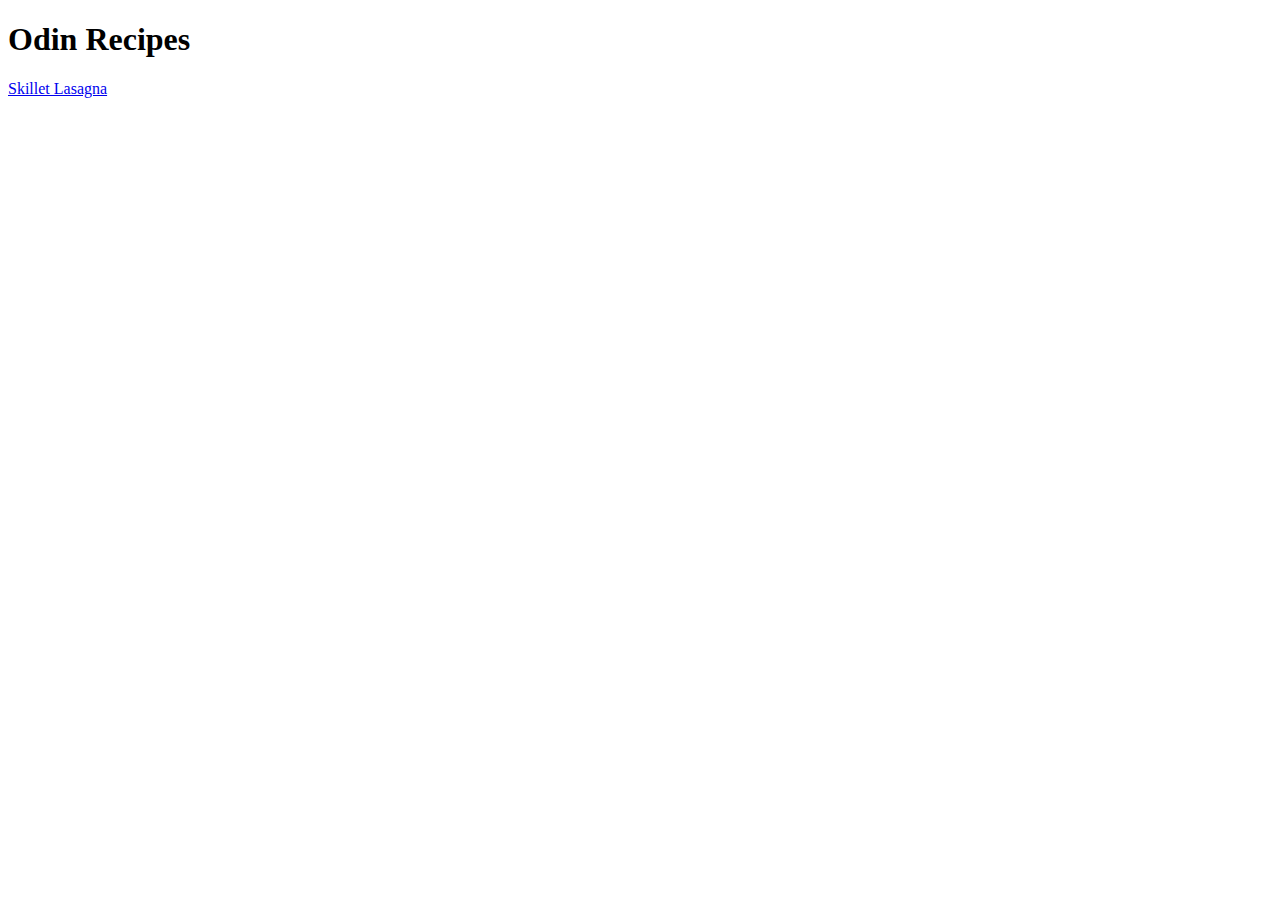
==== index.html @ 8d273a67 "Add index.html" ====
<!DOCTYPE html>
<html lang="en">
<head>
    <meta charset="UTF-8">
    <title>Odin Recipes</title>
</head>
<body>
    <h1>Odin Recipes</h1>
    <a href="./recipes/lasagna.html">Skillet Lasagna</a>
</body>
</html>
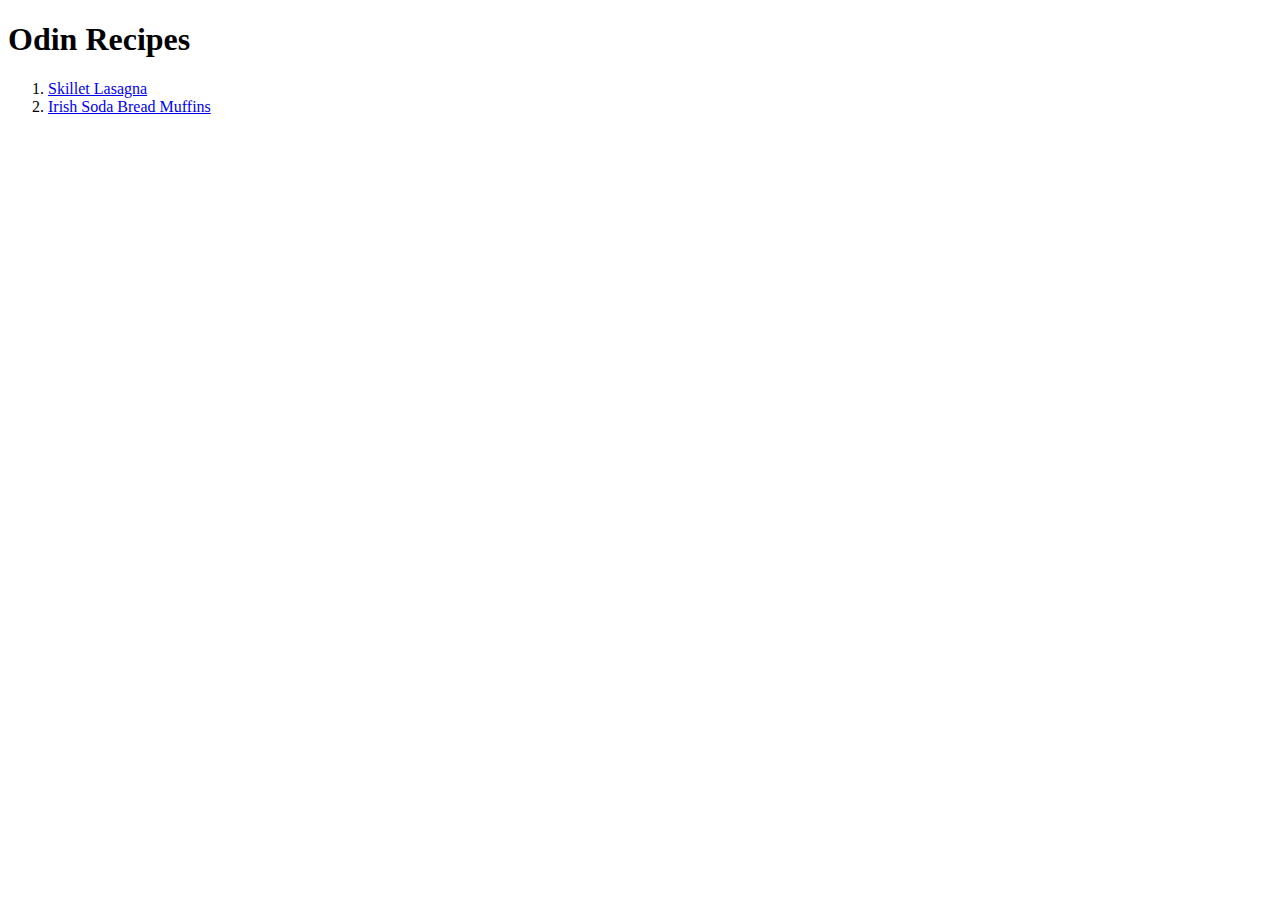
==== commit fcc5d194: "Add link to irish soda bread muffin page" ====
--- a/index.html
+++ b/index.html
@@ -6,6 +6,10 @@
 </head>
 <body>
     <h1>Odin Recipes</h1>
-    <a href="./recipes/lasagna.html">Skillet Lasagna</a>
+    <ol>
+        <li><a href="./recipes/lasagna.html">Skillet Lasagna</a></li>
+        <li><a href="./recipes/irish-soda-bread-muffins.html">Irish Soda Bread Muffins</a></li>
+    </ol>
+    
 </body>
 </html>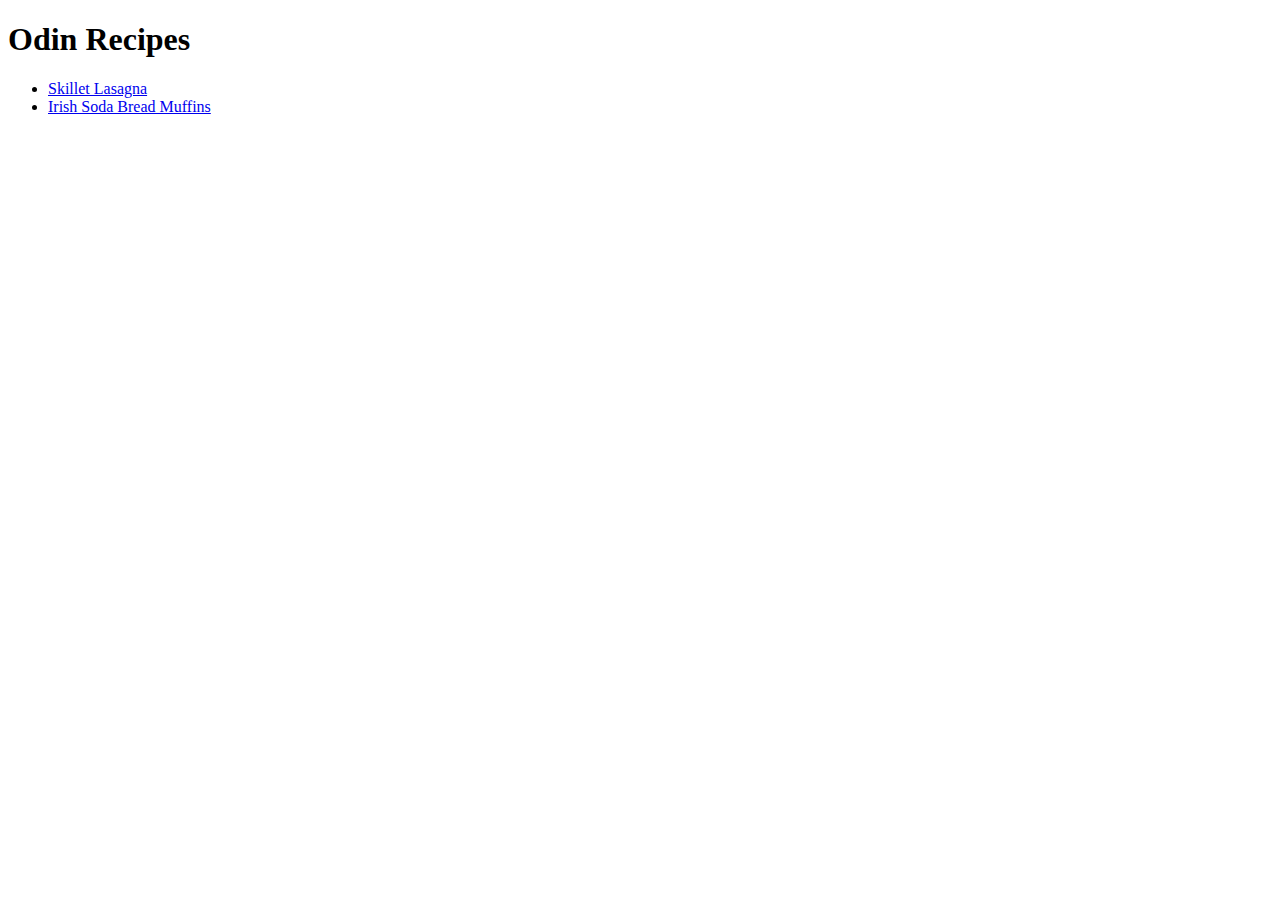
==== commit 5b6e3c08: "Change ordered list to unordered list" ====
--- a/index.html
+++ b/index.html
@@ -6,10 +6,10 @@
 </head>
 <body>
     <h1>Odin Recipes</h1>
-    <ol>
+    <ul>
         <li><a href="./recipes/lasagna.html">Skillet Lasagna</a></li>
         <li><a href="./recipes/irish-soda-bread-muffins.html">Irish Soda Bread Muffins</a></li>
-    </ol>
+    </ul>
     
 </body>
 </html>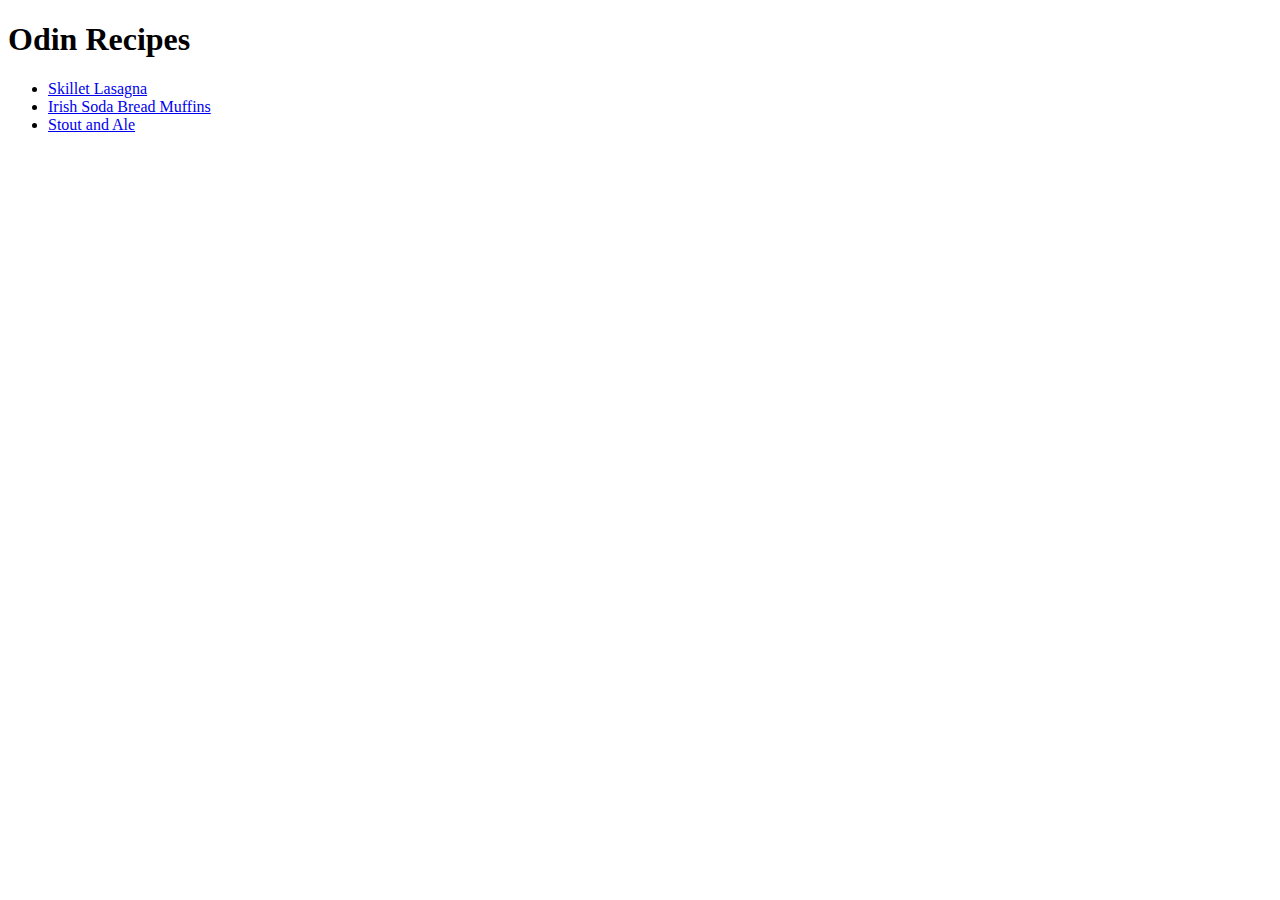
==== commit 9daf0c5a: "Add link to stout-and-ale.html" ====
--- a/index.html
+++ b/index.html
@@ -9,6 +9,7 @@
     <ul>
         <li><a href="./recipes/lasagna.html">Skillet Lasagna</a></li>
         <li><a href="./recipes/irish-soda-bread-muffins.html">Irish Soda Bread Muffins</a></li>
+        <li><a href="./recipes/stout-and-ale.html">Stout and Ale</a></li>
     </ul>
     
 </body>
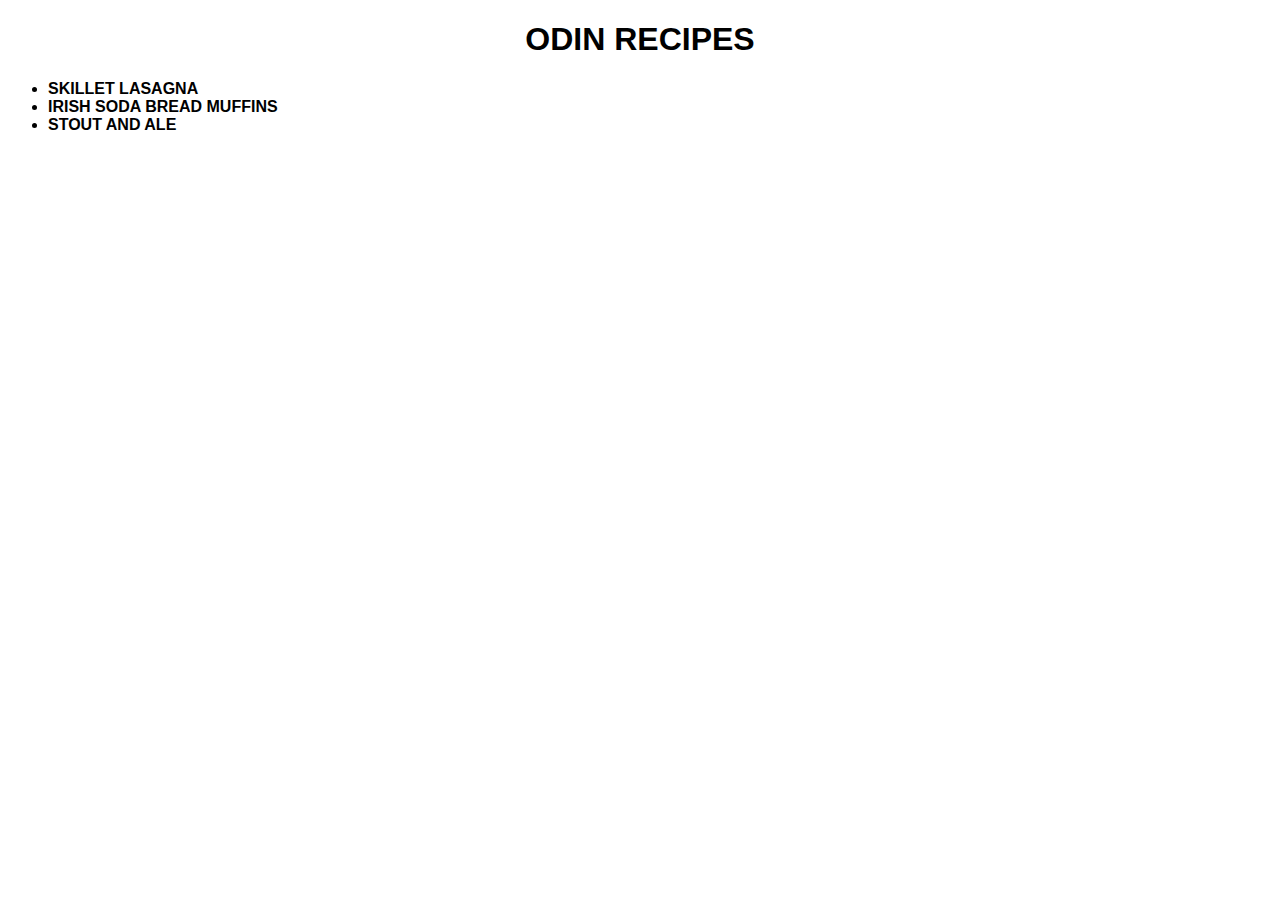
==== commit 4dac0994: "Include link to CSS files and add classes and IDs to index.html" ====
--- a/index.html
+++ b/index.html
@@ -3,13 +3,14 @@
 <head>
     <meta charset="UTF-8">
     <title>Odin Recipes</title>
+    <link rel="stylesheet" href="style.css">
 </head>
 <body>
-    <h1>Odin Recipes</h1>
+    <h1 class="main-title">Odin Recipes</h1>
     <ul>
-        <li><a href="./recipes/lasagna.html">Skillet Lasagna</a></li>
-        <li><a href="./recipes/irish-soda-bread-muffins.html">Irish Soda Bread Muffins</a></li>
-        <li><a href="./recipes/stout-and-ale.html">Stout and Ale</a></li>
+        <li><a class="link" href="./recipes/lasagna.html">Skillet Lasagna</a></li>
+        <li><a class="link" href="./recipes/irish-soda-bread-muffins.html">Irish Soda Bread Muffins</a></li>
+        <li><a class="link" href="./recipes/stout-and-ale.html">Stout and Ale</a></li>
     </ul>
     
 </body>
--- a/style.css
+++ b/style.css
@@ -0,0 +1,16 @@
+* {
+    font-family: "Helvetica Neue", Helvetica, Arial;
+    color: black;
+    text-transform: uppercase;
+}
+
+.main-title {
+    text-align: center;
+    font-weight: bold;
+}
+
+.link {
+    text-decoration: none;
+    text-transform: uppercase;
+    font-weight: bold;
+}